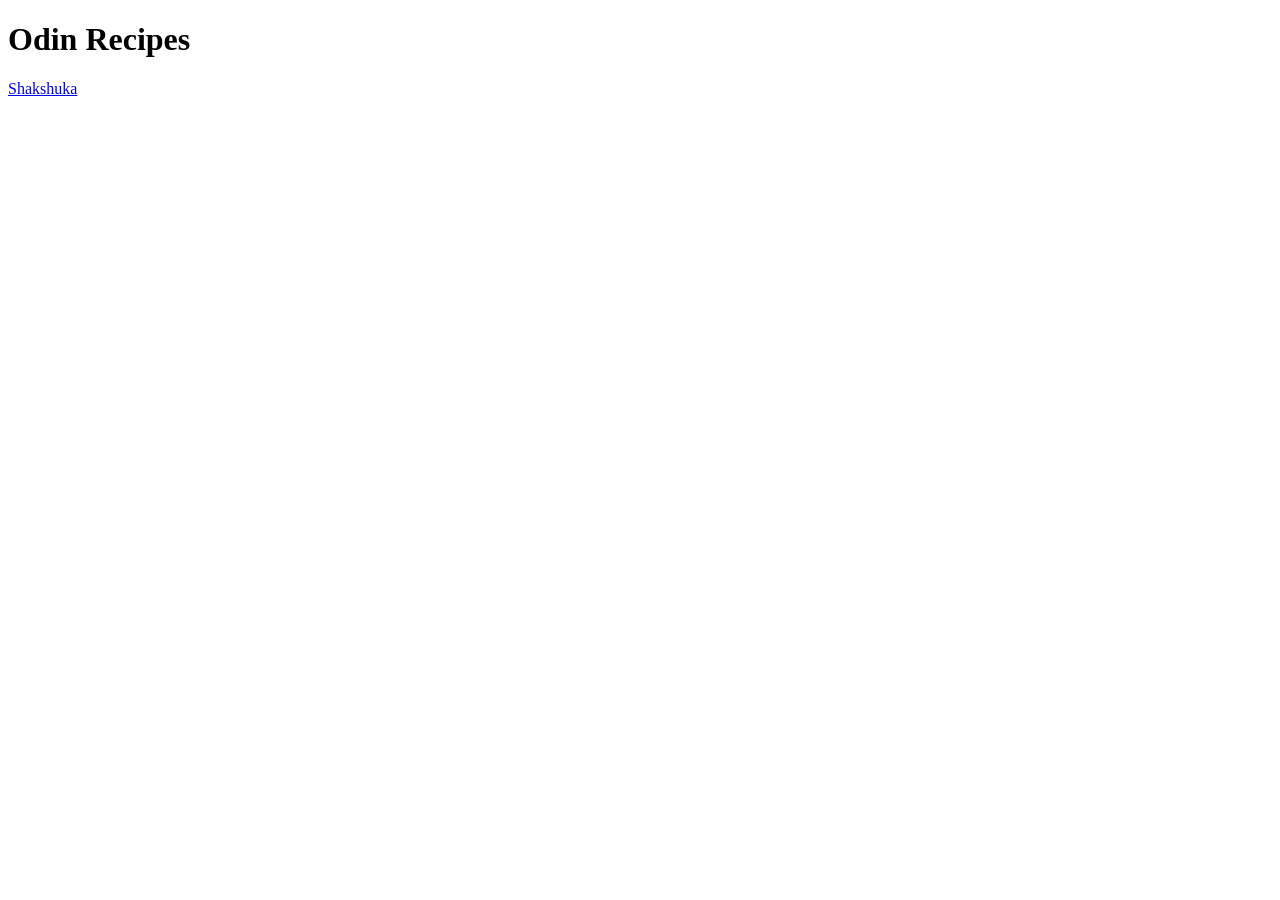
==== index.html @ 95057279 "Day 2 of coding project" ====
<!DOCTYPE html>
<html lang="en">
<head>
    <meta charset="UTF-8">
    <meta name="viewport" content="width=device-width, initial-scale=1.0">
    <title>Odin-Recipes</title>
</head>

<body>
    <h1>Odin Recipes</h1>


    <a href="recipes/shakshuka.html">Shakshuka</a>
</body>
</html>
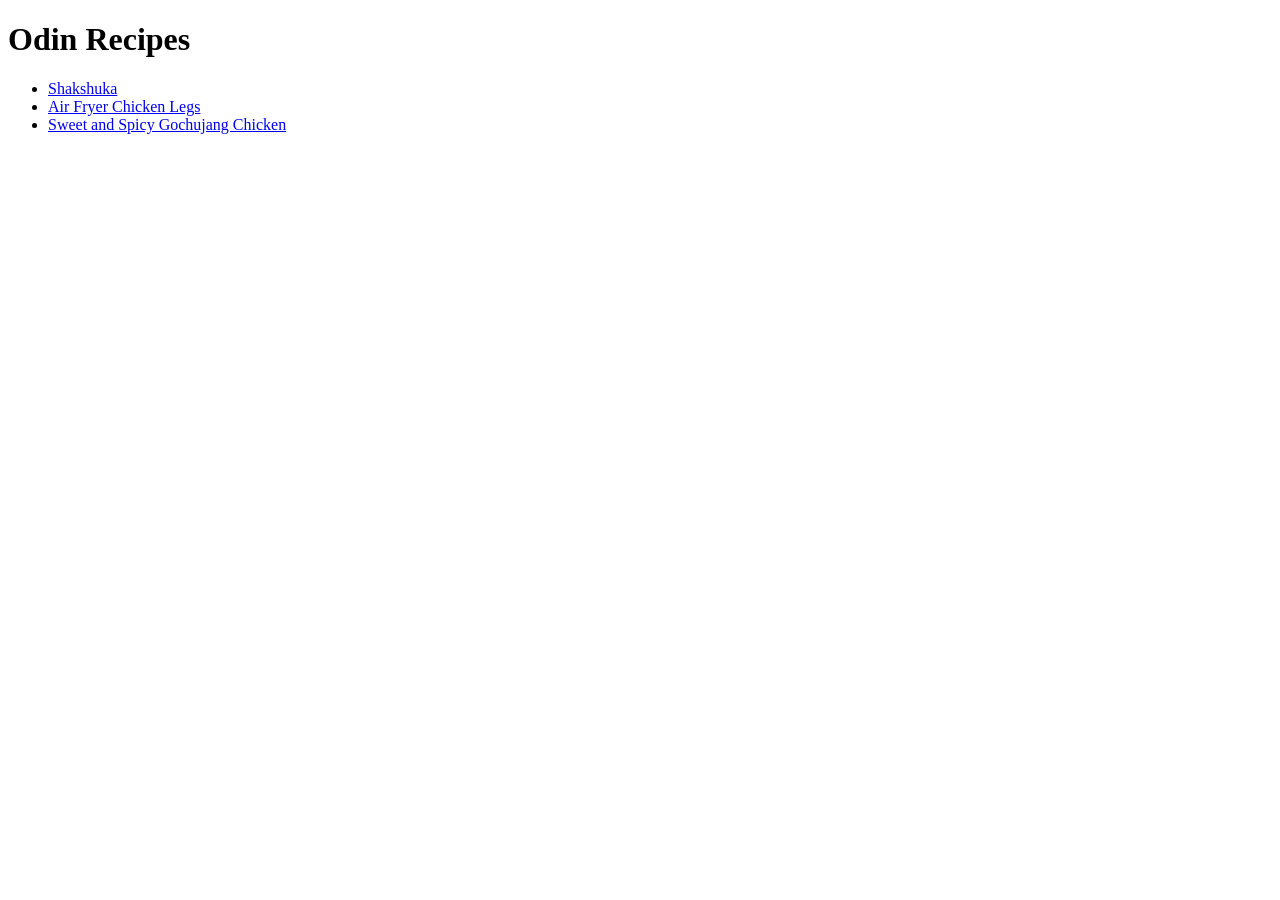
==== commit da84d19d: "Completed first HTML Project" ====
--- a/index.html
+++ b/index.html
@@ -9,7 +9,15 @@
 <body>
     <h1>Odin Recipes</h1>
 
+<ul>
+    <li><a href="recipes/shakshuka.html">Shakshuka</a></li>
+    
+    <li><a href="recipes/chickenlegs.html">Air Fryer Chicken Legs</a></li>
 
-    <a href="recipes/shakshuka.html">Shakshuka</a>
+    <li><a href="recipes/gochujangchicken.html"> Sweet and Spicy 
+        Gochujang Chicken</a>
+    </li>
+</ul>
+
 </body>
 </html>
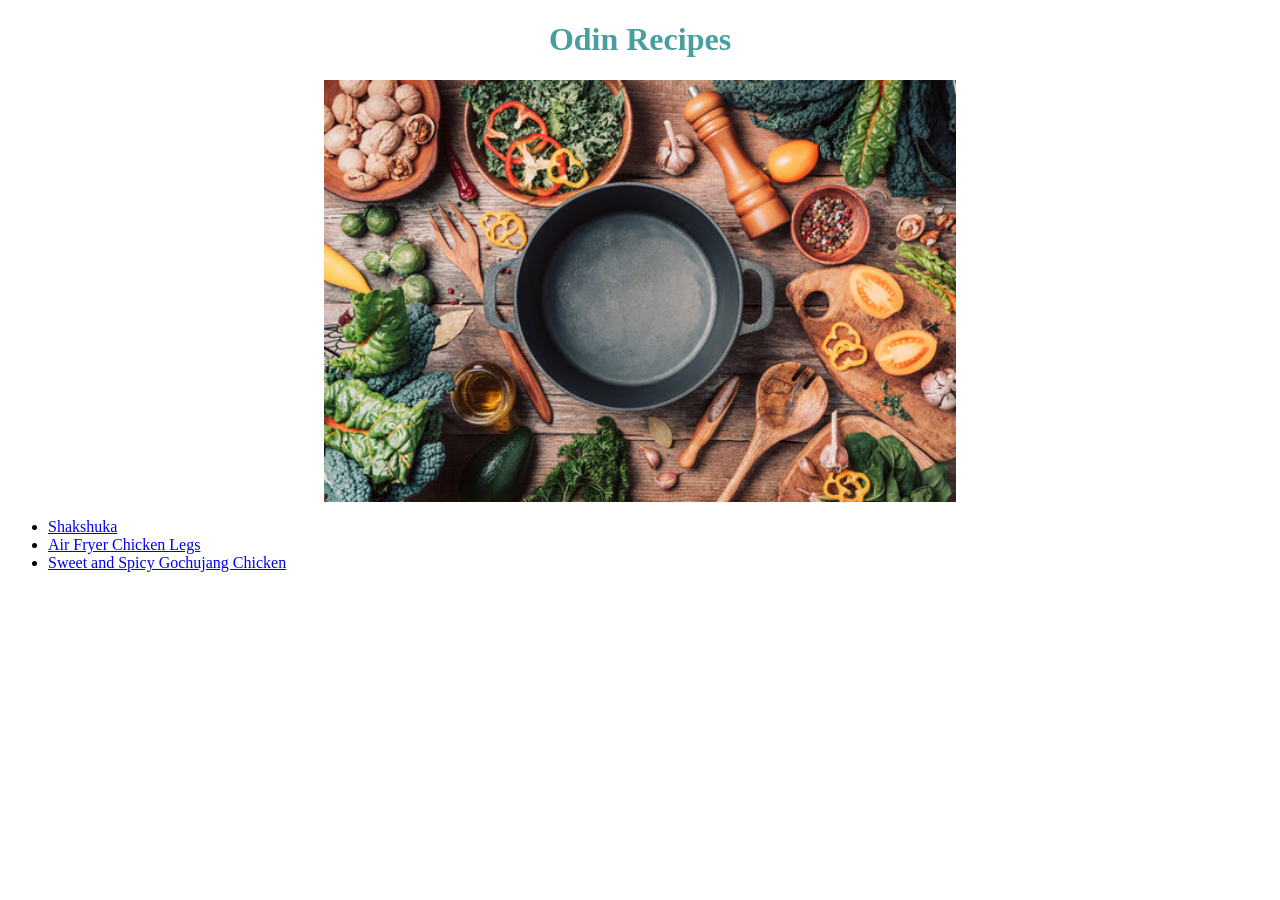
==== commit dddad06e: "some minor updates, will update html project more thoroughly tomorrow" ====
--- a/index.html
+++ b/index.html
@@ -2,12 +2,15 @@
 <html lang="en">
 <head>
     <meta charset="UTF-8">
+    <link rel="stylesheet" href="styles.css"
     <meta name="viewport" content="width=device-width, initial-scale=1.0">
     <title>Odin-Recipes</title>
 </head>
 
 <body>
     <h1>Odin Recipes</h1>
+
+    <img class="mainimage" src= "./images/pan.jpg">
 
 <ul>
     <li><a href="recipes/shakshuka.html">Shakshuka</a></li>
--- a/styles.css
+++ b/styles.css
@@ -0,0 +1,12 @@
+/* Styles file */
+h1 {
+    color: rgb(74, 158, 158);
+    text-align: center;
+}
+
+.mainimage {
+    display: block;
+    margin-left: auto;
+    margin-right: auto;
+    width: 50%;
+}
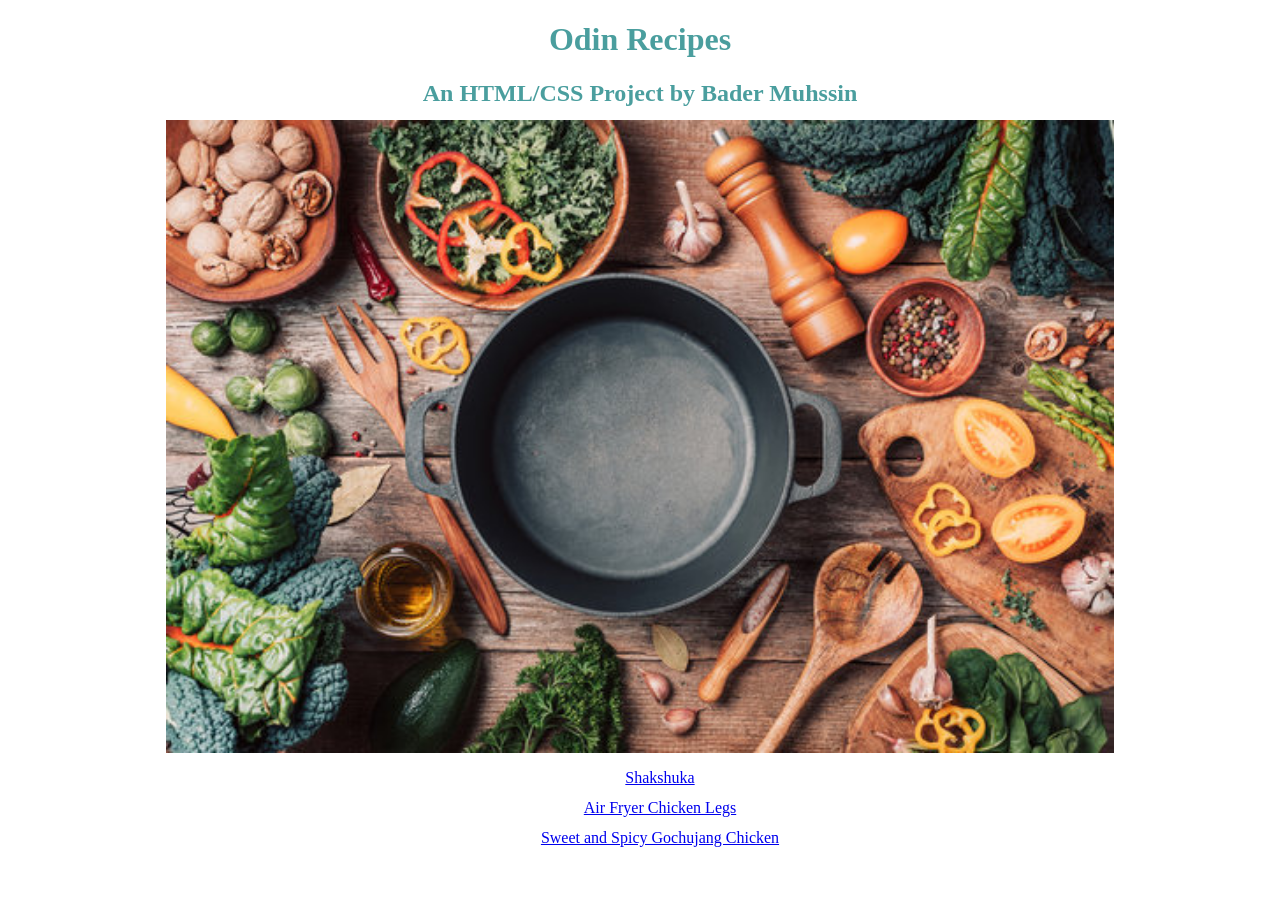
==== commit 4b9410fe: "added some basic CSS" ====
--- a/index.html
+++ b/index.html
@@ -2,17 +2,18 @@
 <html lang="en">
 <head>
     <meta charset="UTF-8">
-    <link rel="stylesheet" href="styles.css"
+    <link rel="stylesheet" href="styles.css">
     <meta name="viewport" content="width=device-width, initial-scale=1.0">
     <title>Odin-Recipes</title>
 </head>
 
 <body>
     <h1>Odin Recipes</h1>
+    <h2 id="Bio">An HTML/CSS Project by Bader Muhssin</h2>
 
     <img class="mainimage" src= "./images/pan.jpg">
 
-<ul>
+<ul id="Homelist">
     <li><a href="recipes/shakshuka.html">Shakshuka</a></li>
     
     <li><a href="recipes/chickenlegs.html">Air Fryer Chicken Legs</a></li>
--- a/styles.css
+++ b/styles.css
@@ -1,12 +1,55 @@
 /* Styles file */
+body {
+    font-family: 'Times New Roman', Times, serif;
+}
 h1 {
     color: rgb(74, 158, 158);
     text-align: center;
 }
 
+h2 {
+    text-align: center;
+    list-style: none;
+    margin-bottom: 1%;
+}
+
+#Bio
+{
+    color: rgb(74, 158, 158);
+    text-align: center;
+}
+
 .mainimage {
-    display: block;
+    display: flex;
     margin-left: auto;
     margin-right: auto;
-    width: 50%;
-}+    width: 75%;
+}
+
+ul li {
+    list-style: none;
+    margin-bottom: 1%;
+}
+
+ol li {
+    list-style: none;
+    margin-bottom: 1%;
+}
+
+#Home {
+    background-color: rgb(133, 243, 60);
+    font-weight: 0;
+}
+
+.Description {
+    position: relative;
+    left: 42px;
+}
+
+img {
+    align
+}
+
+#Homelist {
+    text-align: center;
+}
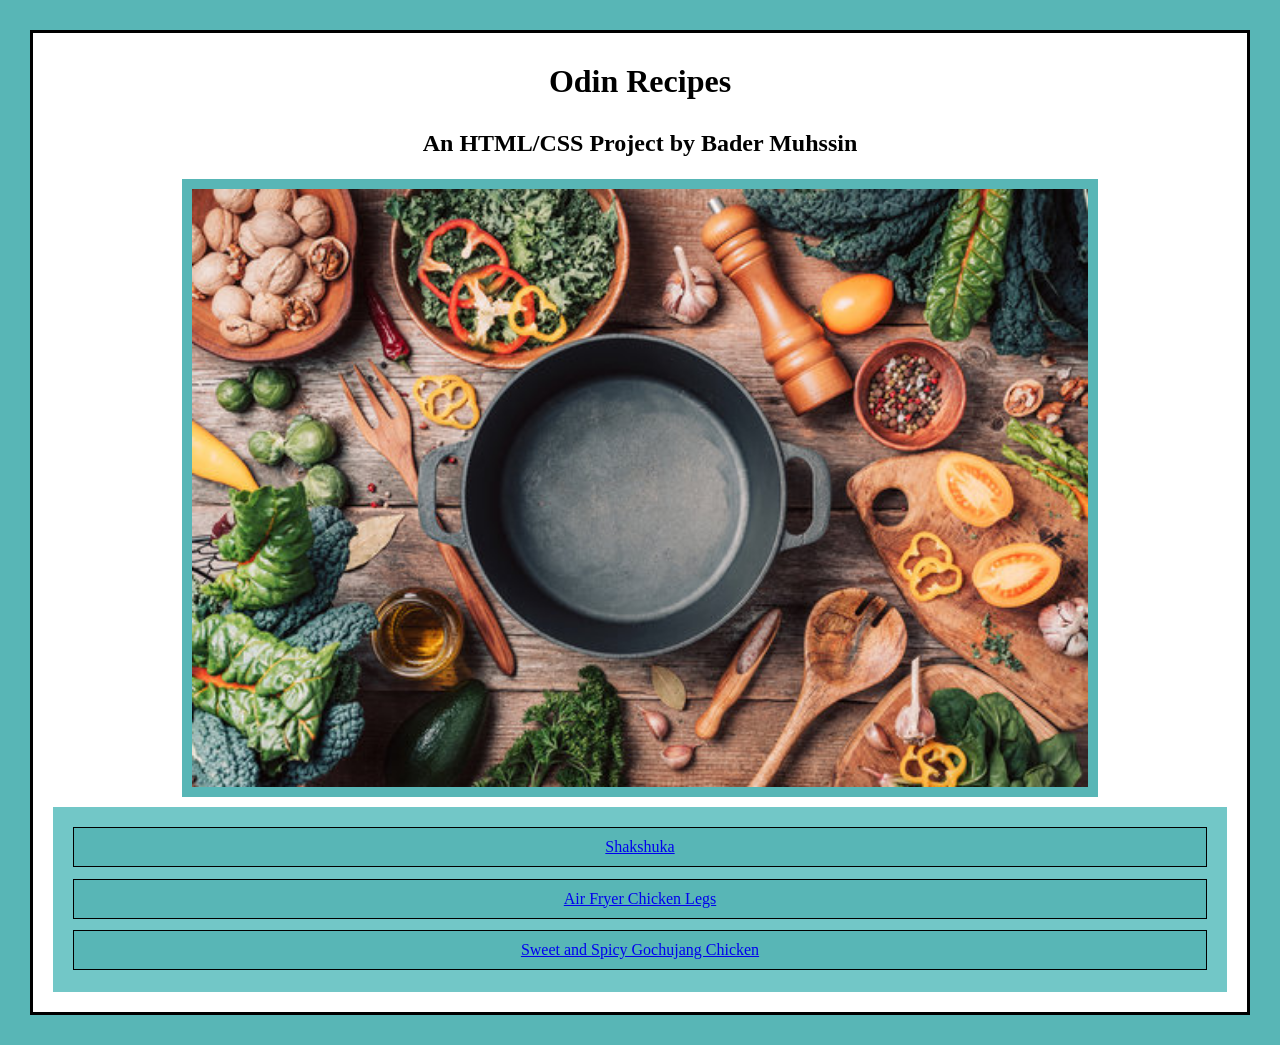
==== commit d25a4a5a: "added margins, block elements and borders to up the style" ====
--- a/index.html
+++ b/index.html
@@ -1,27 +1,28 @@
 <!DOCTYPE html>
 <html lang="en">
-<head>
-    <meta charset="UTF-8">
-    <link rel="stylesheet" href="styles.css">
-    <meta name="viewport" content="width=device-width, initial-scale=1.0">
+  <head>
+    <meta charset="UTF-8" />
+    <link rel="stylesheet" href="styles.css" />
+    <meta name="viewport" content="width=device-width, initial-scale=1.0" />
     <title>Odin-Recipes</title>
-</head>
+  </head>
 
-<body>
+  <body>
     <h1>Odin Recipes</h1>
     <h2 id="Bio">An HTML/CSS Project by Bader Muhssin</h2>
 
-    <img class="mainimage" src= "./images/pan.jpg">
+    <img class="mainimage" src="./images/pan.jpg" />
 
-<ul id="Homelist">
-    <li><a href="recipes/shakshuka.html">Shakshuka</a></li>
-    
-    <li><a href="recipes/chickenlegs.html">Air Fryer Chicken Legs</a></li>
+    <ul id="Homelist">
+      <li><a href="recipes/shakshuka.html">Shakshuka</a></li>
 
-    <li><a href="recipes/gochujangchicken.html"> Sweet and Spicy 
-        Gochujang Chicken</a>
-    </li>
-</ul>
+      <li><a href="recipes/chickenlegs.html">Air Fryer Chicken Legs</a></li>
 
-</body>
-</html>+      <li>
+        <a href="recipes/gochujangchicken.html">
+          Sweet and Spicy Gochujang Chicken</a
+        >
+      </li>
+    </ul>
+  </body>
+</html>
--- a/styles.css
+++ b/styles.css
@@ -1,21 +1,32 @@
 /* Styles file */
+ * {
+    background-color: rgb(88, 182, 182);
+    margin: 10px 10px 10px 10px;
+    padding: 10px 10px 10px 10px;
+} 
+
 body {
     font-family: 'Times New Roman', Times, serif;
+    border-color: black;
+    border-style: solid;
+    background-color: white;
 }
 h1 {
-    color: rgb(74, 158, 158);
+    color: rgb(0, 0, 0);
     text-align: center;
+    background-color: white;
 }
 
 h2 {
     text-align: center;
     list-style: none;
-    margin-bottom: 1%;
+    margin-bottom: 1%;    
 }
 
 #Bio
 {
-    color: rgb(74, 158, 158);
+    background-color: white;
+    color: rgb(0, 0, 0);
     text-align: center;
 }
 
@@ -29,6 +40,9 @@
 ul li {
     list-style: none;
     margin-bottom: 1%;
+    border: 1px;
+    border-color: black;
+    border-style: solid;
 }
 
 ol li {
@@ -37,19 +51,17 @@
 }
 
 #Home {
-    background-color: rgb(133, 243, 60);
+    background-color: rgb(197, 212, 169);
     font-weight: 0;
+    padding: 20px;
 }
 
 .Description {
-    position: relative;
-    left: 42px;
-}
 
-img {
-    align
 }
 
 #Homelist {
     text-align: center;
+    background-color: rgb(114, 199, 199);
+
 }
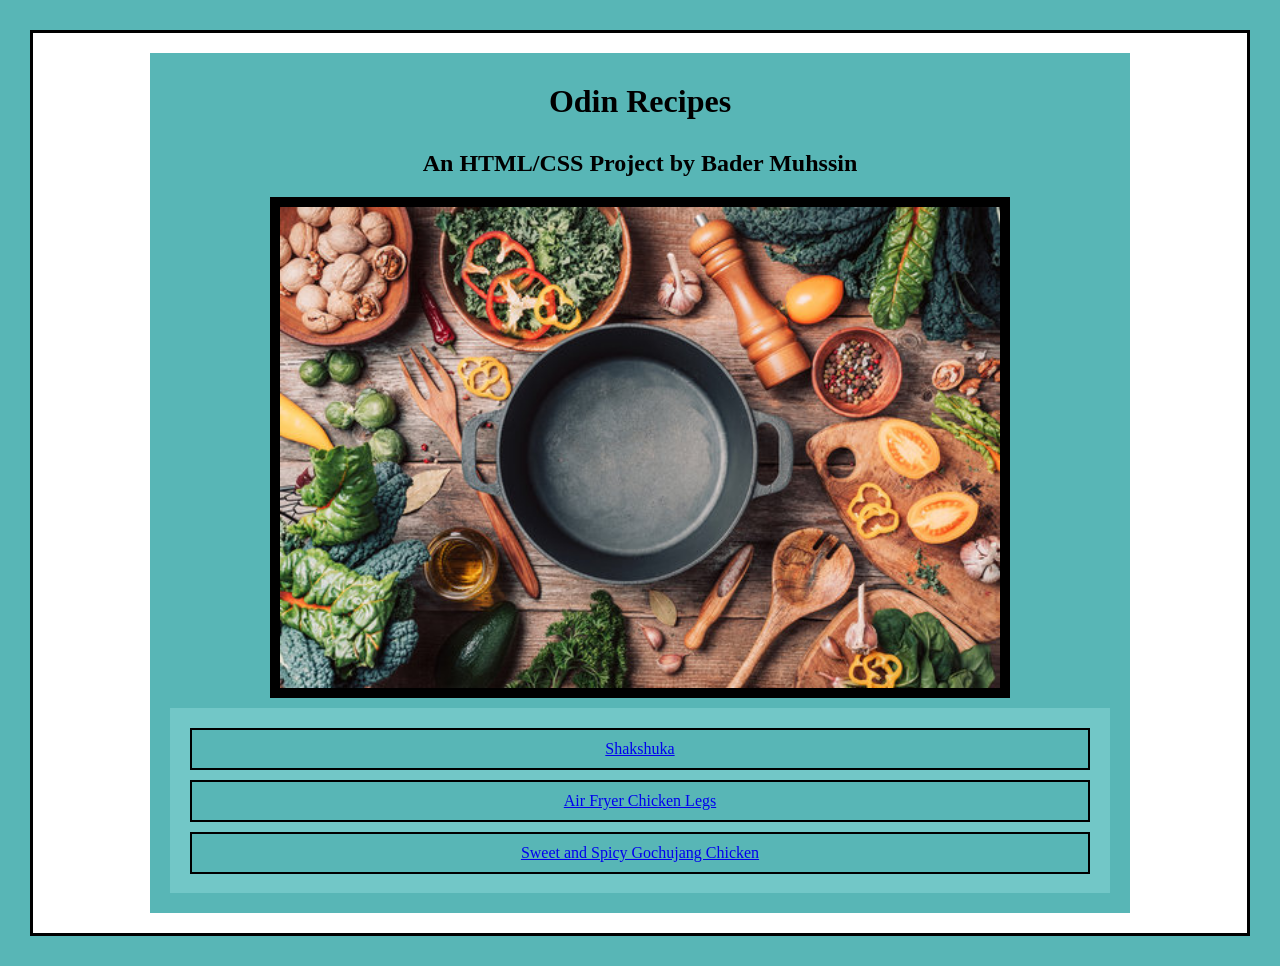
==== commit cac5b73d: "added some CSS and block-inline block styling" ====
--- a/index.html
+++ b/index.html
@@ -8,21 +8,23 @@
   </head>
 
   <body>
-    <h1>Odin Recipes</h1>
-    <h2 id="Bio">An HTML/CSS Project by Bader Muhssin</h2>
+    <div id="wrapper">
+      <h1>Odin Recipes</h1>
+      <h2 id="Bio">An HTML/CSS Project by Bader Muhssin</h2>
 
-    <img class="mainimage" src="./images/pan.jpg" />
+      <img class="mainimage" src="./images/pan.jpg" />
 
-    <ul id="Homelist">
-      <li><a href="recipes/shakshuka.html">Shakshuka</a></li>
+      <ul id="Homelist">
+        <li><a href="recipes/shakshuka.html">Shakshuka</a></li>
 
-      <li><a href="recipes/chickenlegs.html">Air Fryer Chicken Legs</a></li>
+        <li><a href="recipes/chickenlegs.html">Air Fryer Chicken Legs</a></li>
 
-      <li>
-        <a href="recipes/gochujangchicken.html">
-          Sweet and Spicy Gochujang Chicken</a
-        >
-      </li>
-    </ul>
+        <li>
+          <a href="recipes/gochujangchicken.html">
+            Sweet and Spicy Gochujang Chicken</a
+          >
+        </li>
+      </ul>
+    </div>
   </body>
 </html>
--- a/styles.css
+++ b/styles.css
@@ -12,9 +12,8 @@
     background-color: white;
 }
 h1 {
-    color: rgb(0, 0, 0);
+    background-color: rgb(88, 182, 182);
     text-align: center;
-    background-color: white;
 }
 
 h2 {
@@ -25,7 +24,7 @@
 
 #Bio
 {
-    background-color: white;
+    background-color: rgb(88, 182, 182);
     color: rgb(0, 0, 0);
     text-align: center;
 }
@@ -35,14 +34,16 @@
     margin-left: auto;
     margin-right: auto;
     width: 75%;
+    background-color: black;
 }
 
 ul li {
     list-style: none;
     margin-bottom: 1%;
-    border: 1px;
+    border: 2px;
     border-color: black;
     border-style: solid;
+    padding: 10px;
 }
 
 ol li {
@@ -51,17 +52,24 @@
 }
 
 #Home {
-    background-color: rgb(197, 212, 169);
+    background-color: rgb(242, 250, 228);
     font-weight: 0;
-    padding: 20px;
+    padding: 15px;
+    border: 1px solid black;
 }
 
-.Description {
+/* .Description {
 
-}
+} */
 
 #Homelist {
     text-align: center;
     background-color: rgb(114, 199, 199);
+    padding: 10px;
+}
 
+#wrapper {
+    margin-left: auto;
+    margin-right: auto;
+    width: 960px;
 }
